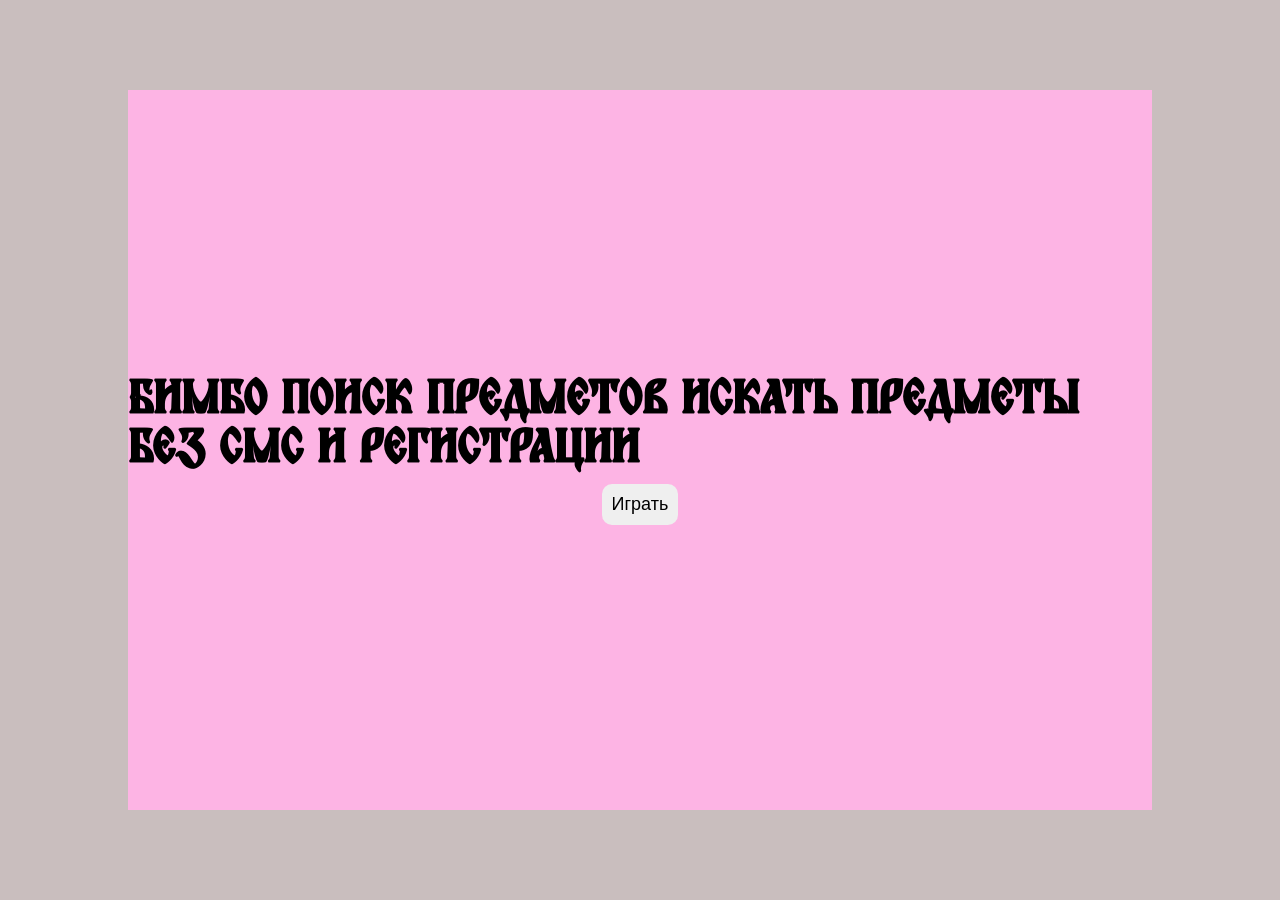
==== game.html @ 0e57c94c "ёптель" ====
<!DOCTYPE html>
<html lang="en">
<head>
    <meta charset="UTF-8">
    <link rel="stylesheet" href="styles/main.css">
    <link rel="stylesheet" href="styles/game.css">
    <title>cool game</title>
</head>
<body>
<!--TODO рефактор: вынести в отдельный класс экраны-->
    <div id="game-wrapper">
        <div id="game-container">
            <div id="menu">
                <h1>Бимбо поиск предметов искать предметы без смс и регистрации</h1>
                <button id="menu-button">Играть</button>
            </div>
            <div id="tutorial" style="display: none">
                <h1>Мы тут просто картинку какую-нибудь покажем с инструкцией</h1>
                <button id="next-button">Дальше</button>
            </div>
            <div id="playing" style="display: none">
                <button id="pause-button">Пауза</button>
                <div id="game-field"></div>
                <div id="items-bar"></div>
            </div>
            <div id="paused" style="display: none">
                <div id="paused-modal">
                    <h1>Пауза няшно</h1>
                    <button id="back-to-game-button">Обратно к игре</button>
                    <button class="restart-button">Заново</button>
                </div>
            </div>
            <div id="win" style="display: none">
                <h1>Ура победа ура ура победа ура победа</h1>
                <button class="restart-button">Заново</button>
                <button id="back-to-menu-button">В меню</button>
            </div>
        </div>
    </div>


    <script src="js/game.js"></script>
</body>
</html>
---- styles/main.css ----
@font-face {
    font-family: 'Alegreya';
    src: url('../fonts/Alegreya.ttf') format('truetype');
    font-weight: 400;
    font-style: normal;
}

@font-face {
    font-family: 'Alegreya';
    src: url('../fonts/Alegreya-Italic.ttf') format('truetype');
    font-weight: 400;
    font-style: italic;
}

@font-face {
    font-family: 'Volshebstvo';
    src: url('../fonts/TDVolshebstvo.otf') format('opentype');
    font-weight: 400;
    font-style: normal;
}

h1, h2, h3, h4, h5, h6 {
    margin: 0;
    padding: 0;
    font-family: 'Volshebstvo', fantasy !important;
}

p {
    margin: 0;
    padding: 0;
}

body {
    width: 100vw;
    margin: 0;
    padding: 0;
    font-family: 'Alegreya', serif;
    font-size: 1.5rem;
    background: #c9bebe;
    overflow-x: hidden;
}

.navbar-brand, .nav-link {
    font-size: 1.5rem !important;
    color: #5D312D !important;
}

.nav-link {
    transition: transform 0.3s ease;
}

.nav-link:hover {
    transform: scale(1.1);
}

footer {
    background-image: url("../images/backgrounds/footer.png");
    background-size: cover;
}

footer a {
    text-decoration: none;
    color: #505C50;
}

footer a:hover {
    text-decoration: none;
    color: #E5E5D6;
}

.footer-svg:hover {
    fill: #E5E5D6  ;
}

.section-title {
    width: 100%;
    text-align: center;
    font-size: 4.5rem;
    padding: 15vh 0 5vh;
}

.centered-text {
    text-align: center;
}
---- styles/game.css ----
#game-wrapper {
    width: 100vw;
    height: 100vh;
    display: flex;
    align-items: center;
    justify-content: center;
}

#game-container {
    position: relative;
    width: 80vw;
    height: 80vh;
    /*background: #000;*/
}

#game-container button {
    border: none;
    border-radius: 10px;
    padding: 10px;
    font-size: large;
}

#items-bar {
    position: absolute;
    background-color: gray;
    width: 100%;
    height: 15%;
    bottom: 0;
    display: flex;
    align-items: center;
    justify-content: center;
    gap: 10px;
    padding: 10px;
    box-sizing: border-box;
}

#game-field {
    position: absolute;
    height: 85%;
    width: 100%;
}

.item {
    position: relative;
    height: 50px;
    aspect-ratio: 1;
}

.item.bar {
    height: 100%;
}

#pause-button {
    position: absolute;
    top: 0;
    right: 0;
    z-index: 100;
    margin: 10px;
}

#playing, #menu, #tutorial, #win, #paused {
    position: absolute;
    top: 0;
    left: 0;
    width: 100%;
    height: 100%;
    display: flex;
    flex-direction: column;
    align-items: center;
    justify-content: center;
    gap: 10px;
    background-color: #fdb4e4;
}

#paused {
    background-color: transparent !important;
    backdrop-filter: blur(5px);
}

#paused-modal {
    display: flex;
    flex-direction: column;
    gap: 10px;
    align-items: center;
    justify-content: center;
    background-color: #f5deeb;
    width: 50%;
    height: 50%;
    border-radius: 10px;
    z-index: 101;
}

#playing.is-paused .item {
    pointer-events: none;
}
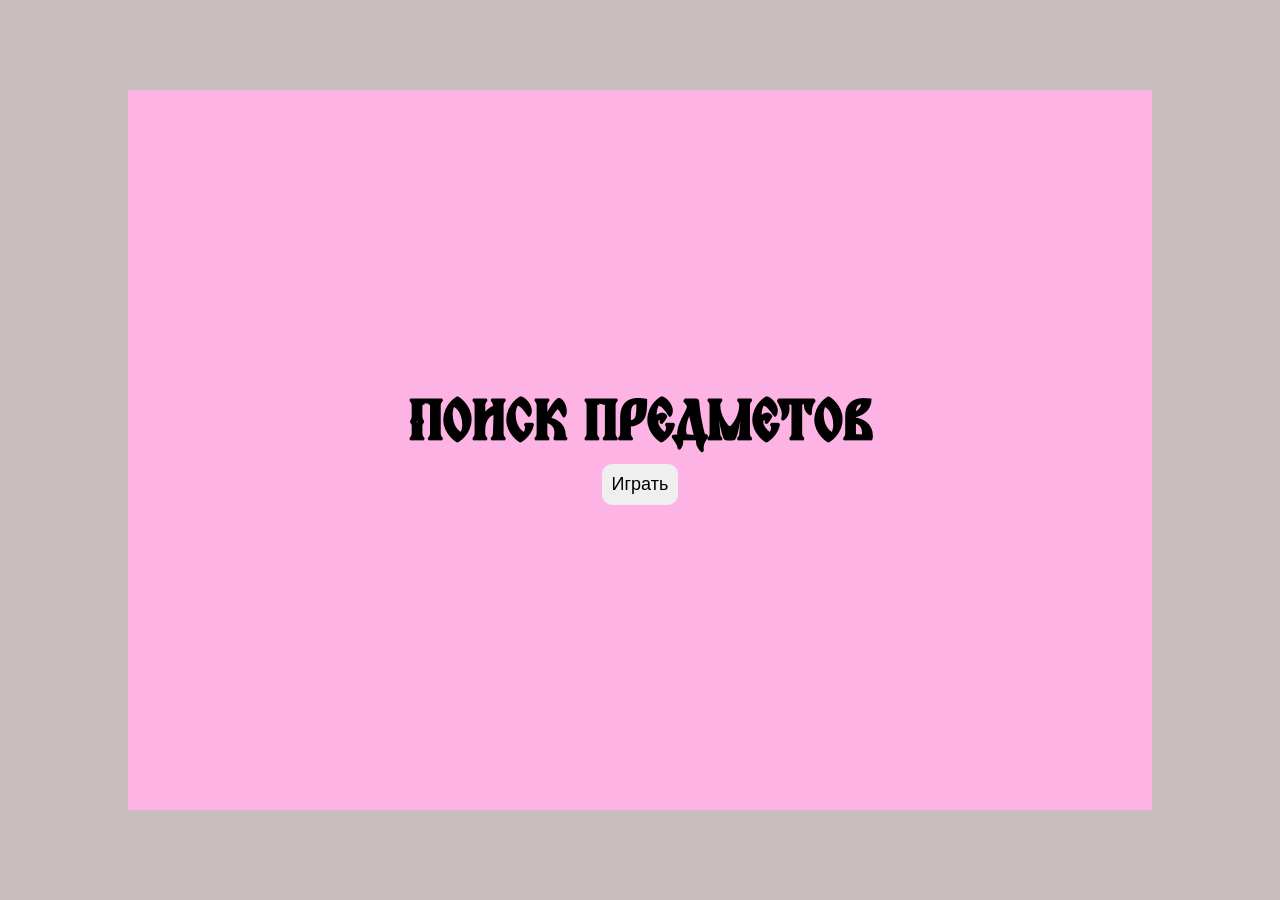
==== commit d51b8f84: "становимся адекватными (зач)" ====
--- a/game.html
+++ b/game.html
@@ -11,11 +11,11 @@
     <div id="game-wrapper">
         <div id="game-container">
             <div id="menu">
-                <h1>Бимбо поиск предметов искать предметы без смс и регистрации</h1>
+                <h1>Поиск предметов</h1>
                 <button id="menu-button">Играть</button>
             </div>
             <div id="tutorial" style="display: none">
-                <h1>Мы тут просто картинку какую-нибудь покажем с инструкцией</h1>
+                <h1>Инструкция</h1>
                 <button id="next-button">Дальше</button>
             </div>
             <div id="playing" style="display: none">
@@ -25,13 +25,13 @@
             </div>
             <div id="paused" style="display: none">
                 <div id="paused-modal">
-                    <h1>Пауза няшно</h1>
+                    <h1>Пауза</h1>
                     <button id="back-to-game-button">Обратно к игре</button>
                     <button class="restart-button">Заново</button>
                 </div>
             </div>
             <div id="win" style="display: none">
-                <h1>Ура победа ура ура победа ура победа</h1>
+                <h1>Победа!</h1>
                 <button class="restart-button">Заново</button>
                 <button id="back-to-menu-button">В меню</button>
             </div>
--- a/styles/main.css
+++ b/styles/main.css
@@ -35,14 +35,13 @@
     margin: 0;
     padding: 0;
     font-family: 'Alegreya', serif;
-    font-size: 1.5rem;
+    font-size: 1.8rem;
     background: #c9bebe;
     overflow-x: hidden;
 }
 
 .navbar-brand, .nav-link {
-    font-size: 1.5rem !important;
-    color: #5D312D !important;
+    font-size: 1.8rem !important;
 }
 
 .nav-link {
@@ -81,4 +80,15 @@
 
 .centered-text {
     text-align: center;
-}+}
+
+.smooth-appear {
+    opacity: 0;
+    transform: translateY(-20px);
+    transition: opacity 1s ease, transform 1s ease;
+}
+
+.smooth-appear.show {
+    opacity: 1;
+    transform: translateY(0);
+}
